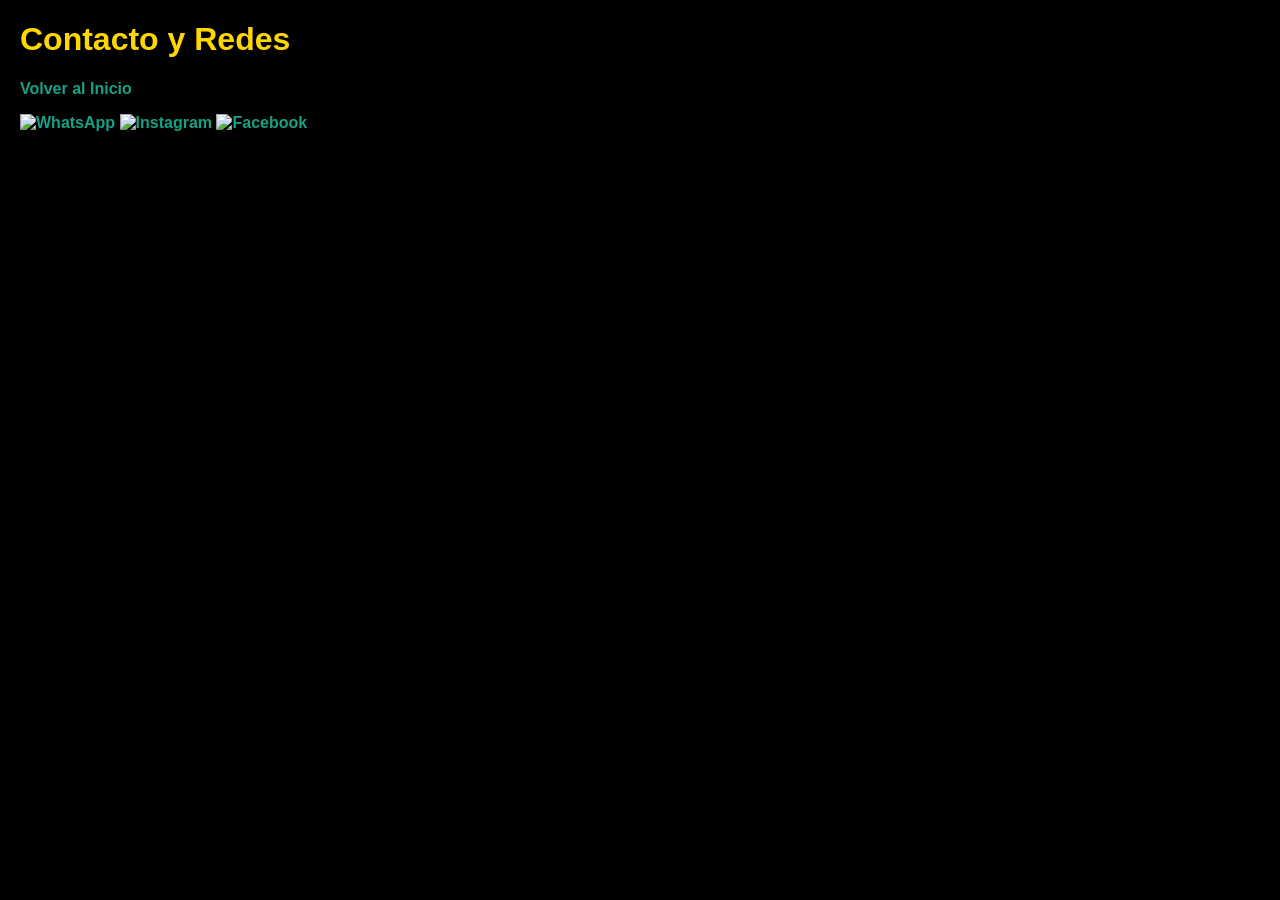
==== contactos.html @ bf8ad29b "Add files via upload" ====
<!DOCTYPE html>
<html lang="es">
<head>
    <meta charset="UTF-8">
    <title>Contacto - Mbejú</title>
    <link rel="stylesheet" href="index.css">
</head>
<body>

    <h1>Contacto y Redes</h1>

    <!-- Enlace para volver al inicio (Punto 4 del práctico) -->
    <p>
        <a href="index.html">Volver al Inicio</a>
    </p>

    <!-- Redes sociales con imágenes (Punto 5 del práctico) -->
    <div class="redes-contacto">
        <!-- WhatsApp sin espacios -->
        <a href="https://wa.me/5491123698267" target="_blank" rel="noopener noreferrer">
            <img src="whatsapp.png" alt="WhatsApp" width="40">
        </a>

        <!-- Instagram corregido -->
        <a href="https://www.instagram.com/richard000711" target="_blank" rel="noopener noreferrer">
            <img src="instagram.png" alt="Instagram" width="40">
        </a>

        <!-- Facebook (puedes cambiarlo o dejarlo) -->
        <a href="https://facebook.com/tu_usuario" target="_blank" rel="noopener noreferrer">
            <img src="facebook.png" alt="Facebook" width="40">
        </a>
    </div>

</body>
</html>
---- index.css ----
body {
    background-color: #fdf6e3; 
    color: #2b2b2b;           
    font-family: Arial, sans-serif;
    margin: 20px;
}


h1, h2 {
    color: #d35400; 
}


ul, ol {
    line-height: 1.6;
}


a {
    color: #16a085;             
    text-decoration: none;      
    font-weight: bold;
}


a:hover {
    color: #e67e22;
    text-decoration: underline;
}

#video-fondo {
    position: fixed;
    right: 0;
    bottom: 0;
    min-width: 100%;
    min-height: 100%;
    z-index: -1; 
    object-fit: cover; 
}


body {
    font-family: Arial, sans-serif;
    margin: 20px;
    color: #ffffff; 
    background-color: #000; 
}


h1 {
    color: #ffd700; 
    cursor: pointer;
    transition: all 0.3s ease; 
}


h1:hover {
    color: #ffffff; 
    opacity: 0.8;   
    text-shadow: 0 0 10px rgba(255, 255, 255, 0.8); 
}

h1 {
    color: #ffd700; 
    cursor: pointer;
    transition: all 0.3s ease; 
}


h1:hover {
    color: #ffffff; 
    opacity: 0.9;   
    text-shadow: 0 0 10px rgba(255, 255, 255, 0.8); 
}


h2 {
    color: #e67e22;
    transition: color 0.3s ease;
}

h2:hover {
    color: #f39c12; 
}
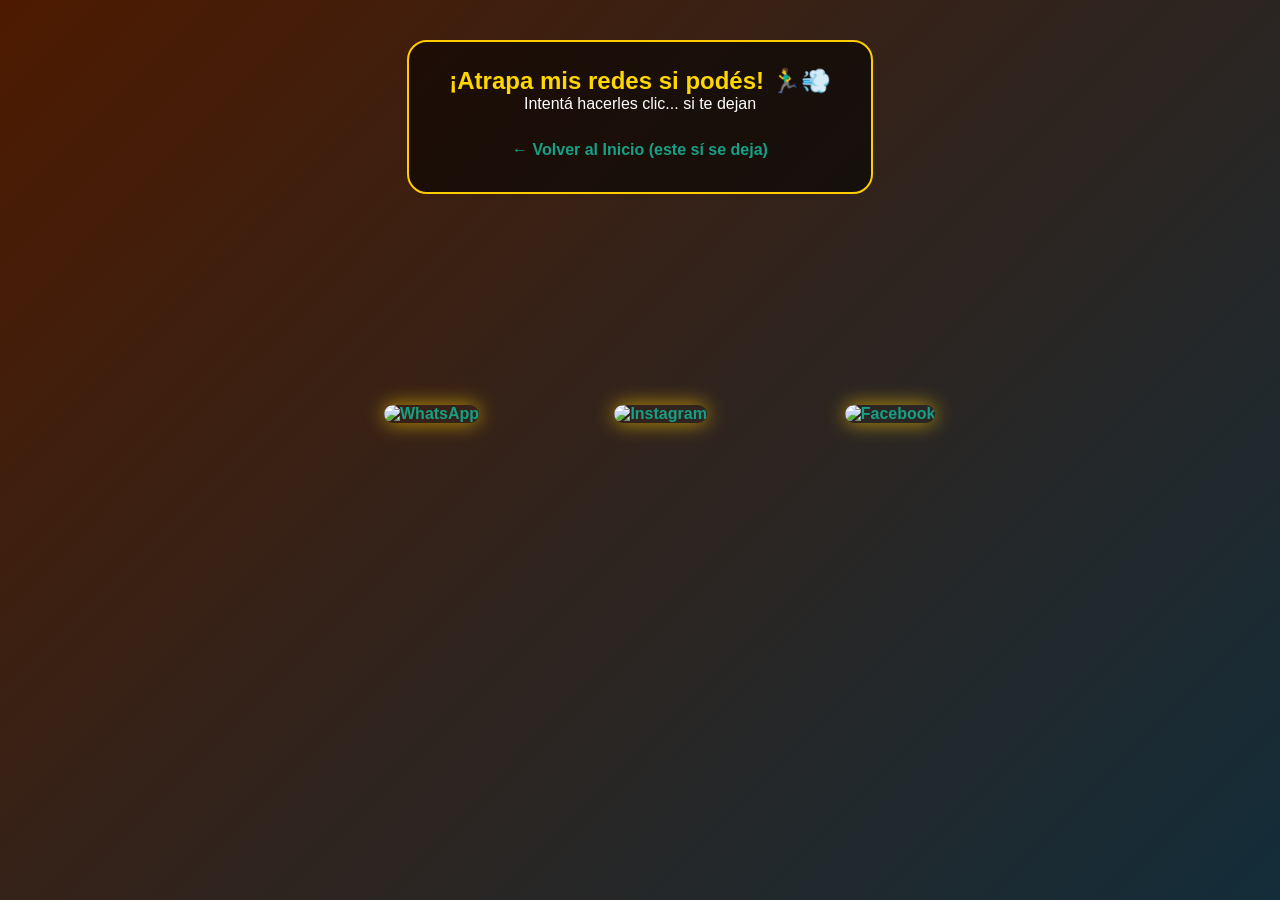
==== commit 1953739d: "Add files via upload" ====
--- a/contactos.html
+++ b/contactos.html
@@ -2,35 +2,57 @@
 <html lang="es">
 <head>
     <meta charset="UTF-8">
-    <title>Contacto - Mbejú</title>
+    <meta name="viewport" content="width=device-width, initial-scale=1.0">
+    <title>¡Atrapa mis Redes! - Mbejú</title>
+    <link href="https://fonts.googleapis.com/css2?family=Yatra+One&display=swap" rel="stylesheet">
     <link rel="stylesheet" href="index.css">
 </head>
-<body>
+<body class="fondo-contacto">
 
-    <h1>Contacto y Redes</h1>
+    <div class="contenedor-juego text-center">
+        <h1>¡Atrapa mis redes si podés! 🏃‍♂️💨</h1>
+        <p class="subtitulo-guaraní">Intentá hacerles clic... si te dejan</p>
 
-    <!-- Enlace para volver al inicio (Punto 4 del práctico) -->
-    <p>
-        <a href="index.html">Volver al Inicio</a>
-    </p>
+        <p style="margin-top: 20px;">
+            <a href="index.html">← Volver al Inicio (este sí se deja)</a>
+        </p>
+    </div>
 
-    <!-- Redes sociales con imágenes (Punto 5 del práctico) -->
+    <!-- Íconos fugitivos -->
     <div class="redes-contacto">
-        <!-- WhatsApp sin espacios -->
-        <a href="https://wa.me/5491123698267" target="_blank" rel="noopener noreferrer">
-            <img src="whatsapp.png" alt="WhatsApp" width="40">
+        <a href="https://wa.me/5491123698267" target="_blank" rel="noopener noreferrer" class="icono-fugitivo" style="top: 45%; left: 30%;">
+            <img src="whatsapp.png" alt="WhatsApp" width="55">
         </a>
 
-        <!-- Instagram corregido -->
-        <a href="https://www.instagram.com/richard000711" target="_blank" rel="noopener noreferrer">
-            <img src="instagram.png" alt="Instagram" width="40">
+        <a href="https://www.instagram.com/richard000711" target="_blank" rel="noopener noreferrer" class="icono-fugitivo" style="top: 45%; left: 48%;">
+            <img src="instagram.png" alt="Instagram" width="55">
         </a>
 
-        <!-- Facebook (puedes cambiarlo o dejarlo) -->
-        <a href="https://facebook.com/tu_usuario" target="_blank" rel="noopener noreferrer">
-            <img src="facebook.png" alt="Facebook" width="40">
+        <a href="https://facebook.com/tu_usuario" target="_blank" rel="noopener noreferrer" class="icono-fugitivo" style="top: 45%; left: 66%;">
+            <img src="facebook.png" alt="Facebook" width="55">
         </a>
     </div>
 
+    <!-- Script que hace que huyan del cursor -->
+    <script>
+        const fugitivos = document.querySelectorAll('.icono-fugitivo');
+
+        fugitivos.forEach(icono => {
+            icono.addEventListener('mouseover', () => {
+                // Calcula una posición aleatoria dentro de la pantalla sin salirse de los bordes
+                const maxAncho = window.innerWidth - 90;
+                const maxAlto = window.innerHeight - 90;
+
+                const nuevaX = Math.max(20, Math.floor(Math.random() * maxAncho));
+                const nuevaY = Math.max(20, Math.floor(Math.random() * maxAlto));
+                const giroAleatorio = Math.floor(Math.random() * 720) - 360;
+
+                icono.style.left = `${nuevaX}px`;
+                icono.style.top = `${nuevaY}px`;
+                icono.style.transform = `rotate(${giroAleatorio}deg) scale(1.2)`;
+            });
+        });
+    </script>
+
 </body>
 </html>
--- a/index.css
+++ b/index.css
@@ -1,34 +1,18 @@
+/* --- ESTILOS GENERALES Y MODELO DE CAJAS --- */
+* {
+    box-sizing: border-box;
+    margin: 0;
+    padding: 0;
+}
 
 body {
-    background-color: #fdf6e3; 
-    color: #2b2b2b;           
     font-family: Arial, sans-serif;
+    color: #ffffff; 
+    background-color: #000; 
     margin: 20px;
 }
 
-
-h1, h2 {
-    color: #d35400; 
-}
-
-
-ul, ol {
-    line-height: 1.6;
-}
-
-
-a {
-    color: #16a085;             
-    text-decoration: none;      
-    font-weight: bold;
-}
-
-
-a:hover {
-    color: #e67e22;
-    text-decoration: underline;
-}
-
+/* --- VIDEO DE FONDO --- */
 #video-fondo {
     position: fixed;
     right: 0;
@@ -39,21 +23,13 @@
     object-fit: cover; 
 }
 
-
-body {
-    font-family: Arial, sans-serif;
-    margin: 20px;
-    color: #ffffff; 
-    background-color: #000; 
-}
-
-
+/* --- ENCABEZADOS Y TEXTOS --- */
 h1 {
     color: #ffd700; 
     cursor: pointer;
     transition: all 0.3s ease; 
-}
-
+    font-size: 24px;
+}
 
 h1:hover {
     color: #ffffff; 
@@ -61,25 +37,358 @@
     text-shadow: 0 0 10px rgba(255, 255, 255, 0.8); 
 }
 
-h1 {
-    color: #ffd700; 
+h2 {
+    color: #ffcc00;
+    margin-bottom: 12px;
+}
+
+ul, ol {
+    line-height: 1.6;
+}
+
+a {
+    color: #16a085;             
+    text-decoration: none;      
+    font-weight: bold;
+    transition: color 0.3s ease;
+}
+
+a:hover {
+    color: #e67e22;
+    text-decoration: underline;
+}
+
+/* --- HEADER --- */
+header {
+    display: flex;
+    justify-content: space-between;
+    align-items: center;
+    padding: 20px 40px;
+    background-color: rgba(0, 0, 0, 0.7);
+    border-bottom: 2px solid #ffcc00;
+    border-radius: 8px;
+    margin-bottom: 20px;
+}
+
+/* --- REDES SOCIALES --- */
+.redes-container a, .footer-redes a {
+    color: white;
+    font-size: 24px;
+    margin: 0 10px;
+    text-decoration: none;
+    transition: transform 0.3s ease, color 0.3s ease;
+    display: inline-block;
+}
+
+.redes-container a:hover, .footer-redes a:hover {
+    color: #ffcc00;
+    transform: scale(1.2);
+}
+
+/* --- MAQUETACIÓN PRINCIPAL (SECTION + ASIDE) --- */
+.contenedor-principal {
+    display: flex;
+    gap: 25px;
+    max-width: 1200px;
+    margin: 0 auto 30px auto;
+}
+
+/* Columna Izquierda (Section) */
+.contenido-receta {
+    flex: 2;
+    display: flex;
+    flex-direction: column;
+    gap: 20px;
+    background-color: rgba(0, 0, 0, 0.5);
+    backdrop-filter: blur(6px); /* Efecto vidrio esmerilado */
+    padding: 25px;
+    border-radius: 12px;
+    border: 1px solid rgba(255, 255, 255, 0.2);
+}
+
+.ingredientes, .preparacion {
+    background-color: rgba(255, 255, 255, 0.08);
+    padding: 20px;
+    border-radius: 10px;
+    border-left: 4px solid #ffcc00;
+    transition: transform 0.3s ease, background-color 0.3s ease;
+}
+
+.ingredientes:hover, .preparacion:hover {
+    transform: translateY(-5px);
+    background-color: rgba(255, 255, 255, 0.14);
+}
+
+.ingredientes ul {
+    padding-left: 20px;
+}
+
+.preparacion p {
+    line-height: 1.6;
+}
+
+/* Galería de fotos dentro de la receta */
+.galeria-fotos {
+    display: flex;
+    gap: 20px;
+}
+
+.foto {
+    flex: 1;
+    overflow: hidden;
+    border-radius: 10px;
+    border: 2px solid rgba(255, 204, 0, 0.5);
+}
+
+.foto img {
+    width: 100%;
+    height: 180px;
+    object-fit: cover;
+    display: block;
+    transition: transform 0.4s ease;
+}
+
+.foto:hover img {
+    transform: scale(1.08);
+}
+
+/* Columna Derecha (Aside) */
+.barra-lateral {
+    flex: 1;
+    display: flex;
+    flex-direction: column;
+    gap: 20px;
+    background-color: rgba(0, 0, 0, 0.5);
+    backdrop-filter: blur(6px);
+    padding: 25px;
+    border-radius: 12px;
+    border: 1px solid rgba(255, 255, 255, 0.2);
+}
+
+.videos {
+    background-color: rgba(255, 255, 255, 0.08);
+    padding: 15px;
+    border-radius: 10px;
+    transition: transform 0.3s ease, box-shadow 0.3s ease;
+}
+
+.videos:hover {
+    transform: scale(1.02);
+    box-shadow: 0 0 15px rgba(255, 204, 0, 0.4);
+}
+
+.videos iframe {
+    width: 100%;
+    height: 180px;
+    border-radius: 8px;
+    display: block;
+    border: none;
+}
+
+.videos ul {
+    list-style: none;
+    margin-top: 10px;
+    padding: 0;
+}
+
+.videos a {
+    color: #ffcc00;
+}
+
+/* --- FOOTER --- */
+.mi-footer {
+    display: flex;
+    justify-content: space-between;
+    align-items: center;
+    padding: 20px 40px;
+    background-color: rgba(0, 0, 0, 0.85);
+    border-top: 2px solid #ffcc00;
+    border-radius: 8px;
+    margin-top: 40px;
+}
+
+/* --- RESPONSIVE PARA CELULARES --- */
+@media (max-width: 768px) {
+    .contenedor-principal, .galeria-fotos, header, .mi-footer {
+        flex-direction: column;
+        text-align: center;
+        gap: 15px;
+    }
+}
+/* --- ANIMACIONES Y EFECTOS GRACIOSOS (@keyframes) --- */
+
+/* 1. Animación de giro infinito tipo ventilador */
+@keyframes giro-infinito {
+    0% {
+        transform: rotate(0deg) scale(1.3);
+    }
+    100% {
+        transform: rotate(360deg) scale(1.3);
+    }
+}
+
+/* 2. Animación de temblor / susto */
+@keyframes temblor-loco {
+    0%, 100% { transform: translate(0, 0) rotate(0deg); }
+    25% { transform: translate(-5px, 2px) rotate(-2deg); }
+    50% { transform: translate(5px, -2px) rotate(2deg); }
+    75% { transform: translate(-3px, -3px) rotate(-1deg); }
+}
+
+/* 3. Animación de rebote elástico */
+@keyframes salto-gracioso {
+    0%, 100% { transform: translateY(0) scale(1); }
+    40% { transform: translateY(-20px) scale(1.05, 0.95); }
+    60% { transform: translateY(5px) scale(0.95, 1.05); }
+    80% { transform: translateY(-8px) scale(1); }
+}
+
+/* --- APLICANDO LOS EFECTOS --- */
+
+/* Redes sociales girando sin parar mientras tengas el mouse encima */
+.redes-container a:hover i, .footer-redes a:hover i {
+    animation: giro-infinito 0.6s linear infinite;
+    color: #ffcc00;
+    filter: drop-shadow(0 0 10px #ffcc00);
+}
+
+/* El título h1 "se escapa" hacia la derecha cuando intentas tocarlo */
+header h1 {
+    transition: transform 0.3s cubic-bezier(0.68, -0.55, 0.27, 1.55), color 0.3s ease;
+}
+
+header h1:hover {
+    transform: translateX(60px) rotate(3deg);
+    color: #ff4444;
+    text-shadow: 0 0 15px rgba(255, 68, 68, 0.8);
+}
+
+/* Los ingredientes tiemblan como si tuvieran frío en el espacio */
+.ingredientes li {
+    transition: color 0.2s ease;
     cursor: pointer;
-    transition: all 0.3s ease; 
-}
-
-
-h1:hover {
-    color: #ffffff; 
-    opacity: 0.9;   
-    text-shadow: 0 0 10px rgba(255, 255, 255, 0.8); 
-}
-
-
-h2 {
-    color: #e67e22;
-    transition: color 0.3s ease;
-}
-
-h2:hover {
-    color: #f39c12; 
+}
+
+.ingredientes li:hover {
+    animation: temblor-loco 0.3s infinite;
+    color: #ffcc00;
+    font-weight: bold;
+}
+
+/* Las fotos de mbejú pegan un salto tipo gelatina al pasarles el cursor */
+.foto:hover {
+    animation: salto-gracioso 0.6s ease;
+    border-color: #ffcc00;
+    box-shadow: 0 10px 25px rgba(255, 204, 0, 0.5);
+}
+
+/* El botón de contacto intenta esquivar un poco hacia arriba y cambia de color */
+a[href="contactos.html"] {
+    display: inline-block;
+    background-color: rgba(255, 204, 0, 0.2);
+    border: 2px solid #ffcc00;
+    padding: 12px 25px;
+    border-radius: 30px;
+    color: #ffd700;
+    font-weight: bold;
+    text-decoration: none;
+    transition: all 0.25s cubic-bezier(0.175, 0.885, 0.32, 1.275);
+}
+
+a[href="contactos.html"]:hover {
+    transform: translate(35px, -15px) rotate(-6deg) scale(1.1);
+    background-color: #ff4444;
+    border-color: #ffffff;
+    color: #ffffff;
+    box-shadow: 0 10px 20px rgba(255, 68, 68, 0.6);
+}
+/* --- EFECTOS GRACIOSOS EN CONTACTO --- */
+
+.redes-contacto {
+    display: flex;
+    gap: 25px;
+    margin-top: 30px;
+}
+
+.redes-contacto a {
+    display: inline-block;
+    transition: transform 0.25s cubic-bezier(0.68, -0.55, 0.27, 1.55);
+}
+
+.redes-contacto a img {
+    border-radius: 12px;
+    transition: transform 0.3s ease, box-shadow 0.3s ease;
+}
+
+/* Cada red social hace una payasada distinta al pasarle el mouse */
+.redes-contacto a:nth-child(1):hover {
+    transform: translateY(-18px) rotate(-15deg) scale(1.25);
+}
+
+.redes-contacto a:nth-child(2):hover {
+    transform: translateX(20px) rotate(360deg) scale(1.2);
+}
+
+.redes-contacto a:nth-child(3):hover {
+    transform: translate(-15px, 15px) rotate(15deg) scale(1.25);
+}
+
+.redes-contacto a:hover img {
+    box-shadow: 0 0 18px rgba(255, 204, 0, 0.85);
+}
+
+/* El "Volver al Inicio" se hace el difícil y se corre un toque */
+a[href="index.html"] {
+    display: inline-block;
+    padding: 8px 16px;
+    border-radius: 20px;
+    transition: transform 0.25s ease, background-color 0.25s ease, color 0.25s ease;
+}
+
+a[href="index.html"]:hover {
+    transform: translateX(25px) rotate(-3deg);
+    background-color: #ffcc00;
+    color: #000000;
+    text-decoration: none;
+}
+/* --- FONDO ANIMADO Y MINIJUEGO DE CONTACTO --- */
+.fondo-contacto {
+    margin: 0;
+    height: 100vh;
+    overflow: hidden; /* Evita que aparezcan barras de desplazamiento cuando huyen */
+    background: linear-gradient(-45deg, #1a0033, #3d0066, #00334d, #4d1a00);
+    background-size: 400% 400%;
+    animation: fondo-psicodelico 10s ease infinite;
+    display: flex;
+    flex-direction: column;
+    align-items: center;
+    padding-top: 40px;
+}
+
+@keyframes fondo-psicodelico {
+    0% { background-position: 0% 50%; }
+    50% { background-position: 100% 50%; }
+    100% { background-position: 0% 50%; }
+}
+
+.contenedor-juego {
+    background-color: rgba(0, 0, 0, 0.55);
+    padding: 25px 40px;
+    border-radius: 20px;
+    border: 2px solid #ffcc00;
+    text-align: center;
+    z-index: 1;
+}
+
+/* Estilo de los íconos que escapan */
+.icono-fugitivo {
+    position: fixed;
+    z-index: 10;
+    transition: left 0.25s ease-out, top 0.25s ease-out, transform 0.25s ease-out;
+    cursor: pointer;
+}
+
+.icono-fugitivo img {
+    border-radius: 15px;
+    box-shadow: 0 0 20px rgba(255, 204, 0, 0.7);
 }
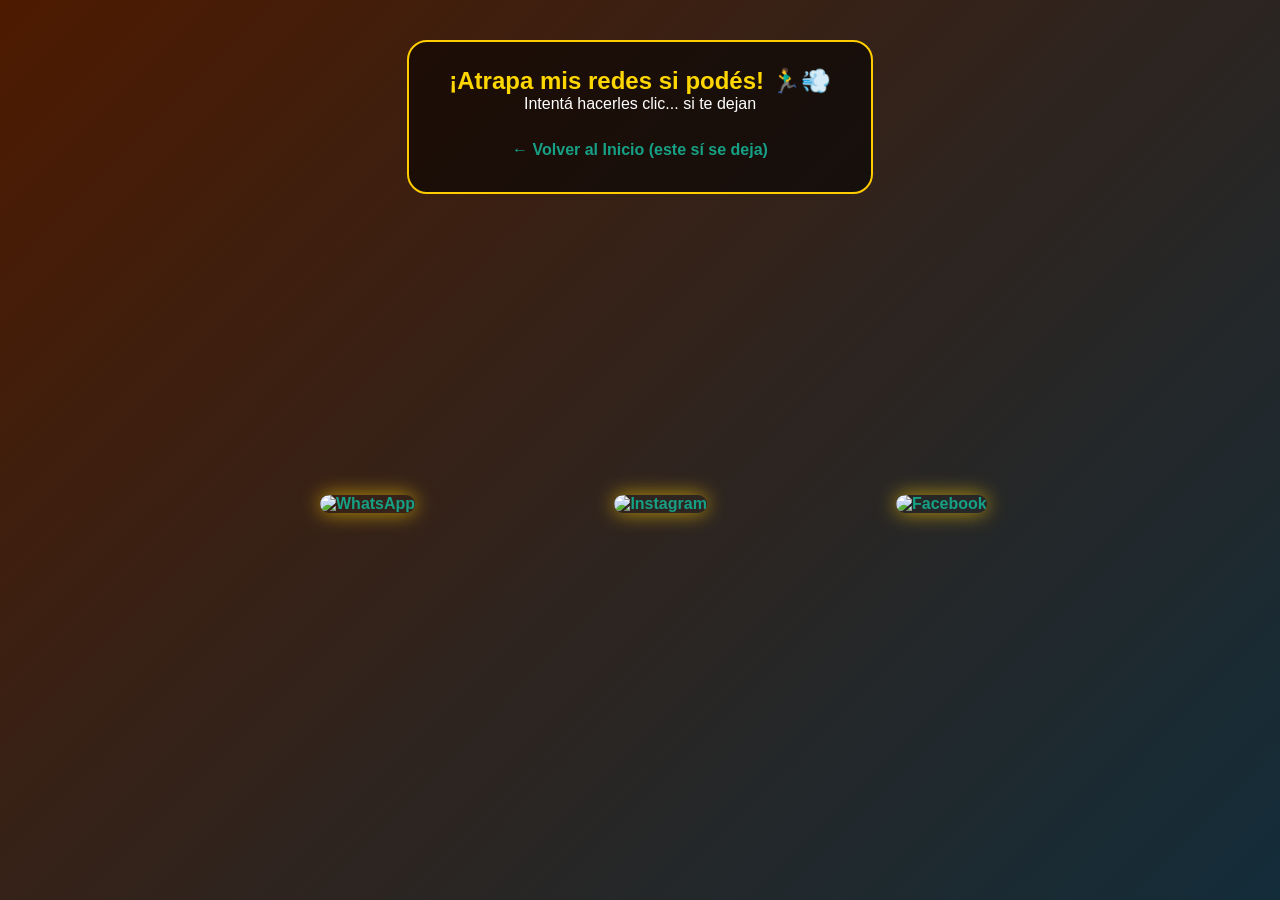
==== commit b3c8d9b0: "Add files via upload" ====
--- a/contactos.html
+++ b/contactos.html
@@ -9,7 +9,7 @@
 </head>
 <body class="fondo-contacto">
 
-    <div class="contenedor-juego text-center">
+    <div class="contenedor-juego">
         <h1>¡Atrapa mis redes si podés! 🏃‍♂️💨</h1>
         <p class="subtitulo-guaraní">Intentá hacerles clic... si te dejan</p>
 
@@ -19,37 +19,58 @@
     </div>
 
     <!-- Íconos fugitivos -->
-    <div class="redes-contacto">
-        <a href="https://wa.me/5491123698267" target="_blank" rel="noopener noreferrer" class="icono-fugitivo" style="top: 45%; left: 30%;">
-            <img src="whatsapp.png" alt="WhatsApp" width="55">
-        </a>
+    <a href="https://wa.me/5491123698267" target="_blank" rel="noopener noreferrer" class="icono-fugitivo" id="ws">
+        <img src="whatsapp.png" alt="WhatsApp" width="55">
+    </a>
 
-        <a href="https://www.instagram.com/richard000711" target="_blank" rel="noopener noreferrer" class="icono-fugitivo" style="top: 45%; left: 48%;">
-            <img src="instagram.png" alt="Instagram" width="55">
-        </a>
+    <a href="https://www.instagram.com/richard000711" target="_blank" rel="noopener noreferrer" class="icono-fugitivo" id="ig">
+        <img src="instagram.png" alt="Instagram" width="55">
+    </a>
 
-        <a href="https://facebook.com/tu_usuario" target="_blank" rel="noopener noreferrer" class="icono-fugitivo" style="top: 45%; left: 66%;">
-            <img src="facebook.png" alt="Facebook" width="55">
-        </a>
-    </div>
+    <a href="https://facebook.com/tu_usuario" target="_blank" rel="noopener noreferrer" class="icono-fugitivo" id="fb">
+        <img src="facebook.png" alt="Facebook" width="55">
+    </a>
 
-    <!-- Script que hace que huyan del cursor -->
     <script>
         const fugitivos = document.querySelectorAll('.icono-fugitivo');
 
-        fugitivos.forEach(icono => {
-            icono.addEventListener('mouseover', () => {
-                // Calcula una posición aleatoria dentro de la pantalla sin salirse de los bordes
-                const maxAncho = window.innerWidth - 90;
-                const maxAlto = window.innerHeight - 90;
+        const iniciales = [
+            { left: 25, top: 55 },
+            { left: 48, top: 55 },
+            { left: 70, top: 55 }
+        ];
 
-                const nuevaX = Math.max(20, Math.floor(Math.random() * maxAncho));
-                const nuevaY = Math.max(20, Math.floor(Math.random() * maxAlto));
-                const giroAleatorio = Math.floor(Math.random() * 720) - 360;
+        fugitivos.forEach((icono, index) => {
+            const pos = iniciales[index] || { left: 40, top: 55 };
+            icono.style.left = (window.innerWidth * pos.left) / 100 + 'px';
+            icono.style.top = (window.innerHeight * pos.top) / 100 + 'px';
+        });
 
-                icono.style.left = `${nuevaX}px`;
-                icono.style.top = `${nuevaY}px`;
-                icono.style.transform = `rotate(${giroAleatorio}deg) scale(1.2)`;
+        function escapar(icono) {
+            const margen = 90;
+            const maxX = Math.max(margen, window.innerWidth - margen);
+            const maxY = Math.max(margen, window.innerHeight - margen);
+
+            const nuevaX = Math.floor(Math.random() * (maxX - 30)) + 20;
+            const nuevaY = Math.floor(Math.random() * (maxY - 30)) + 20;
+            const giro = Math.floor(Math.random() * 720) - 360;
+
+            icono.style.left = `${nuevaX}px`;
+            icono.style.top = `${nuevaY}px`;
+            icono.style.transform = `rotate(${giro}deg) scale(1.15)`;
+        }
+
+        document.addEventListener('mousemove', (e) => {
+            fugitivos.forEach((icono) => {
+                const rect = icono.getBoundingClientRect();
+                const centroX = rect.left + rect.width / 2;
+                const centroY = rect.top + rect.height / 2;
+
+                const distancia = Math.hypot(e.clientX - centroX, e.clientY - centroY);
+
+                if (distancia < 95) {
+                    escapar(icono);
+                }
             });
         });
     </script>
--- a/index.css
+++ b/index.css
@@ -354,8 +354,8 @@
 /* --- FONDO ANIMADO Y MINIJUEGO DE CONTACTO --- */
 .fondo-contacto {
     margin: 0;
-    height: 100vh;
-    overflow: hidden; /* Evita que aparezcan barras de desplazamiento cuando huyen */
+    min-height: 100vh;
+    overflow: hidden;
     background: linear-gradient(-45deg, #1a0033, #3d0066, #00334d, #4d1a00);
     background-size: 400% 400%;
     animation: fondo-psicodelico 10s ease infinite;
@@ -380,15 +380,16 @@
     z-index: 1;
 }
 
-/* Estilo de los íconos que escapan */
 .icono-fugitivo {
-    position: fixed;
-    z-index: 10;
-    transition: left 0.25s ease-out, top 0.25s ease-out, transform 0.25s ease-out;
+    position: fixed !important;
+    z-index: 999 !important;
+    transition: left 0.18s ease-out, top 0.18s ease-out, transform 0.2s ease-out;
     cursor: pointer;
+    display: inline-block;
 }
 
 .icono-fugitivo img {
     border-radius: 15px;
     box-shadow: 0 0 20px rgba(255, 204, 0, 0.7);
+    pointer-events: none;
 }
